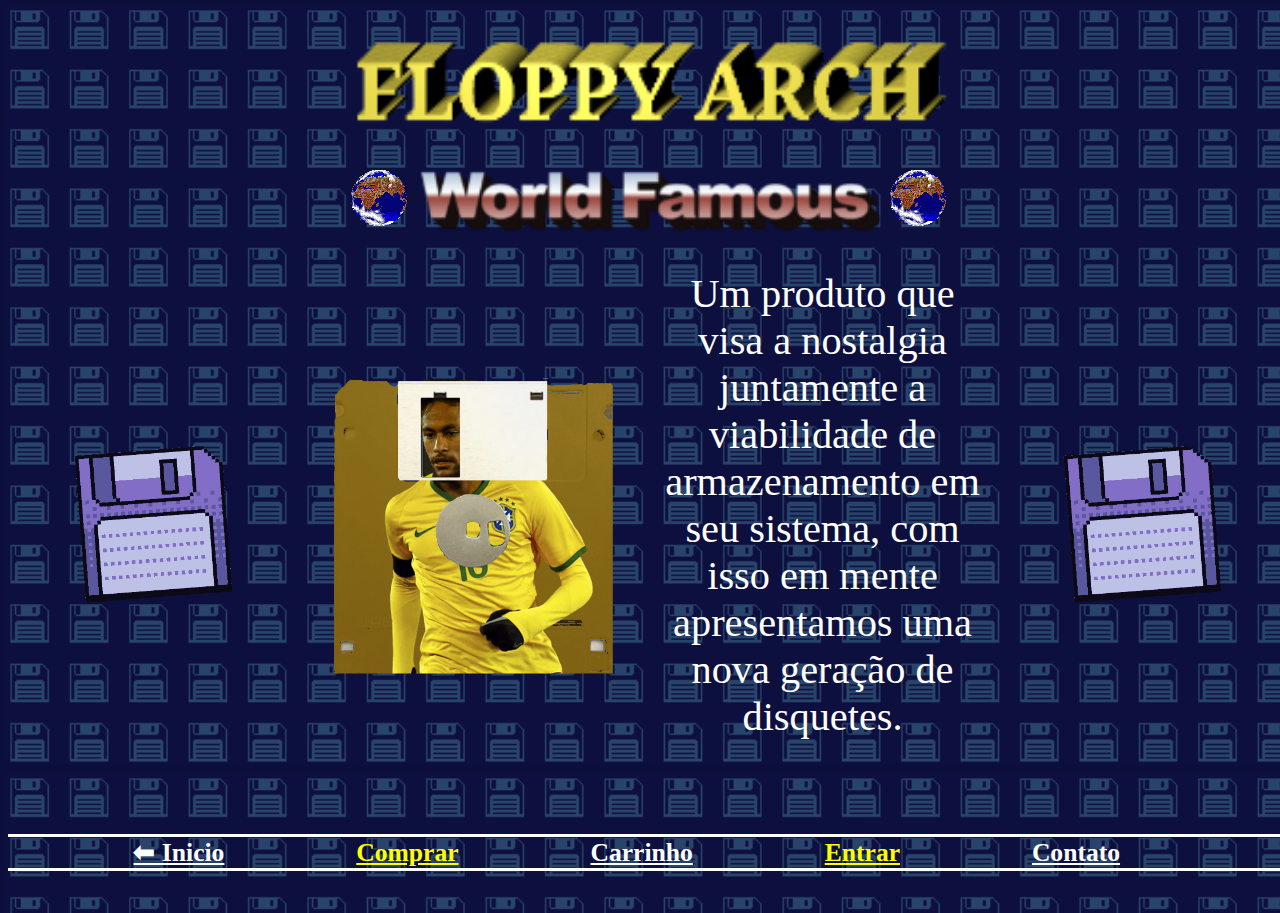
==== index.html @ 51517c16 "contato" ====
<!DOCTYPE html>
<html lang="pt-br">
<head>
    <meta charset="UTF-8">
    <meta http-equiv="X-UA-Compatible" content="IE=edge">
    <meta name="viewport" content="width=device-width, initial-scale=1.0">
    <title>FOPPY ARCH - Início</title>
    <link rel="stylesheet" href="css/index.css" /> 
</head>
<body>
   <div class="d0">
        <div class="d1">
            <div class="tits">
                <div class="titulo">
                    <img src="images/floppy_arch_title.png">
                </div>
                <div class="wf">
                    <div class="mundo">
                        <img src="images/MVUH3J2T.gif">
                    </div>
                    <img src="images/World_Famous_title.png" >
                    <div class="mundo">
                        <img src="images/MVUH3J2T.gif">
                    </div>
                </div>
            </div>
            

        </div>
        <div class="d2">
            <div class="d222">
                <img src="images/disquete.gif" class="floppy_disk">
            </div>
            <div class="d21">
                <img src="images/neymar_gold.png" class="neymar">
            </div>
            <div class="d22">
                <p class="into">Um produto que visa a nostalgia juntamente a viabilidade de armazenamento em seu sistema, com isso em mente apresentamos uma nova geração de disquetes.</p>
            </div>
            <div class="d222">
                <img src="images/disquete.gif" class="floppy_disk">
            </div>
        </div>
        
        <div class="d3">
            <div class="footer">
                <div class="branco"> a</div>
                
                <span><u><b><a href="index.html" id="menupadrao">⬅ Inicio</a></b></u></span>
                <span><u><b><a href="comprar.html"  id="comprar">Comprar</a></b></u></span>
                <span><u><b><a href="carrinho.html" id="menupadrao">Carrinho</a></b></u></span>
                <span><u><b><a href="entrar.html"  id="login">Entrar</a></u></b></span>
                <span><u><b><a href="contato.html"  id="menupadrao">Contato</a></u></b></span>

                <div class="branco"> a</div>
            </div>
        </div>
    </div>  
</body>
</html>
---- css/index.css ----
body
{
    background-image: url('../images/Background3.png');
    overflow: hidden;
    width: 100%;
    height: 99.7vh;
}

.d0 
{
    height: 100%;
    width: 100%;
    display: flex;
    flex-direction: column;
    justify-content: space-around;
}
.d1 
{
    height: 25%;
    width: 100%;
    display: flex;
    flex-direction: row;
    justify-items: center;
    justify-content: center;
    align-items: center;
    align-content: center;
}
.mundo 
{
    width: 15%;
    height: 100%;
    display: flex;
    flex-direction: column;
    justify-content: center;
    justify-items: center;
    align-items: center;
    align-content: center;
}
.tits {
    width: 40%;
    height: 100%;
    display: flex;
    flex-direction: column;
    justify-content: space-between;
    justify-items: center;
    align-items: center;
    align-content: center;
}
.d2 {
    height: 60%;
    width: 100%;
    display: flex;
    flex-direction: row;
    justify-content: center;
    justify-items: center;
    align-items: center;
    align-content: center;

}
.d222
{
    width: 25%;
    display: flex;
    justify-content: center;
    justify-items: center;
    align-items: center;
    align-content: center;
}
.floppy_disk
{
    animation: intro 1s linear;
    width: 70%;
}
.d21 {
    height: 100%;
    width: 30%;
    display: flex;
    justify-content: center;
    justify-items: center;
    align-items: center;
    align-content: center;
}
.neymar 
{
    width: 80%;
}
.d22 
{
    height: 100%;
    width: 30%;
    font-size: 90%;
}
.into 
{
    display: flex;
    font-size: 280%;
    color: white;
    text-align: center;
    margin: 4.5%;
    justify-content: center;
    justify-items: center;
    align-items: center;
    align-content: center;
}
.d3 
{
    height: 10%;
    width: 100%;
    display: flex;
    justify-content: center;
    justify-items: center;
    align-items: center;
    align-content: center;
}
.titulo 
{
    width: 100%;
    height: 60%;
    display: flex;
    justify-content: center;
    justify-items: center;

}
 .wf 
 {
    width: 100%;
    height: 37%;
    display: flex;
    justify-content: center;
    justify-items: center;

}

.footer 
{
    display: flex;
    width: 100%;
    display: inline-block;
    font-size: 2vw;
    z-index: 1;
}

span 
{
    padding-left: 9.8%;
}

.branco
{
    color: white;
    background-color: white;    
    font-size: 1px;
    line-height: 300%;
}

@keyframes intro 
{
    0% {width: 100000px;}
    100% {width: 70%;}
}
#comprar 
{
    color: yellow;
}

#login {
    color: yellow;
}

#menupadrao {
    color: white;
}

rect {
    width: 200px;
    height: 10px;
    background: white;
}

@media screen and (max-width:450px) {
    .d1 {
        height: 15%;
        justify-content: space-between;
    }
    .d2 {
        height: 70%;
        flex-direction: column;
    }
    .d21 {
        height: 50%;
        width: 70%;
    }
    .d22 {
        height: 50%;
        width: 70%;
    }
    .neymar {
        width: 60%;
        height: 80%;
    }
    .footer {
        display: flex;
        width: 100%;
        display: inline-block;
        font-size: 2.8vw;
        z-index: 1;
    }
    span {
        padding-left: 7.4%;
    }
}

@media screen and (min-width:450px) and (max-width:900px){
    .d1 {
        height: 15%;
        justify-content: space-between;
    }
    .d2 {
        height: 70%;
        flex-direction: column;
    }
    .d21 {
        height: 50%;
        width: 70%;
    }
    .d22 {
        height: 50%;
        width: 70%;
    }
    .neymar {
        width: 50%;
        height: 80%;
    }
}
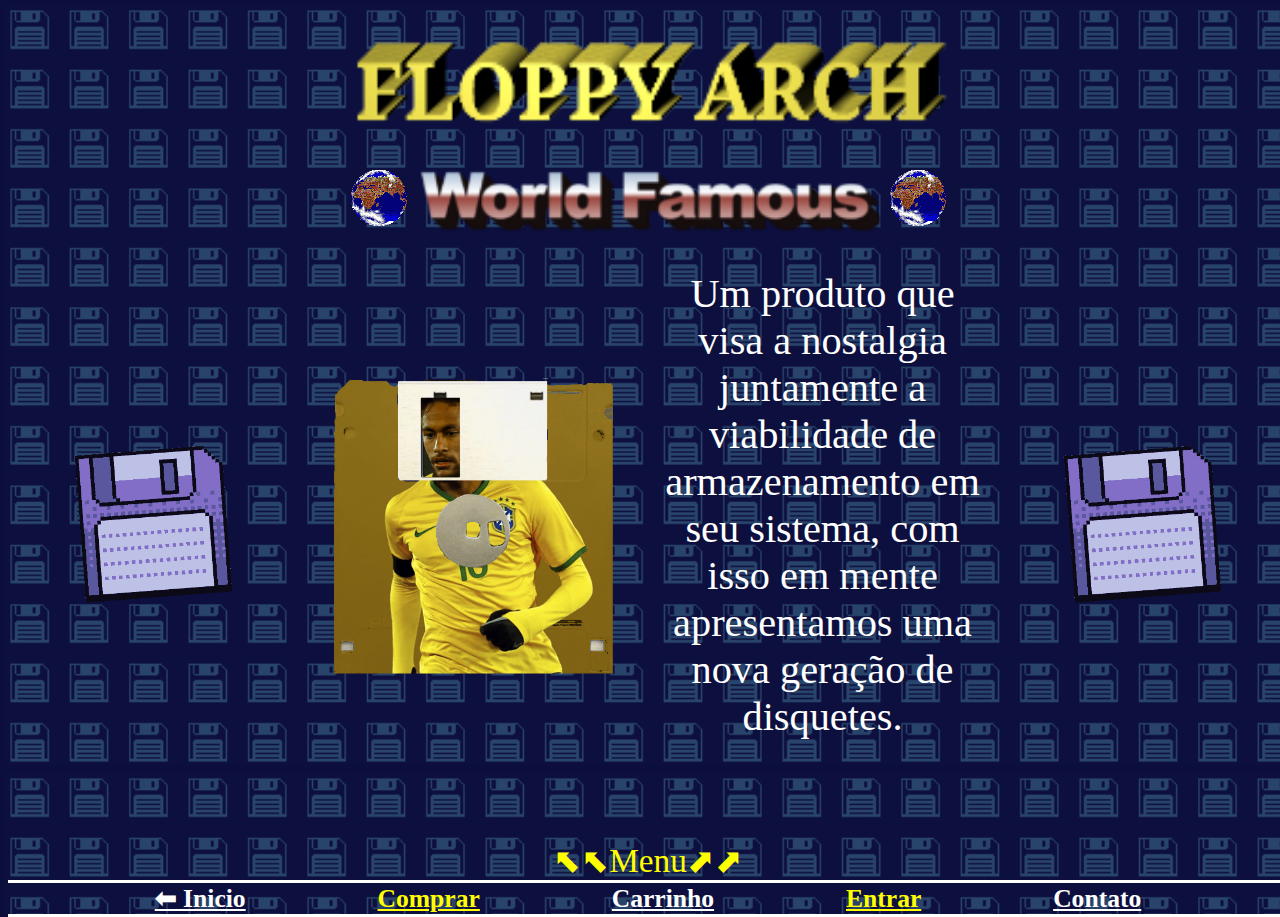
==== commit ba92cfae: "menu que mexe" ====
--- a/index.html
+++ b/index.html
@@ -42,19 +42,37 @@
             </div>
         </div>
         
-        <div class="d3">
-            <div class="footer">
+        <div class="d3" >
+            <div class="footer" onmouseleave="aparecer();" onmouseover="ocultar();">
+                <div id="texto_menu" class="texto_menu">⬉⬉Menu⬈⬈</div>
                 <div class="branco"> a</div>
                 
+                <u><b><a href="index.html" id="menupadrao">⬅ Inicio</a></b></u>
+                <span><u><b><a href="comprar.html"  id="comprar">Comprar</a></b></u></span>
+                <span><u><b><a href="carrinho.html" id="menupadrao">Carrinho</a></b></u></span>
+                <span><u><b><a href="entrar.html"  id="login">Entrar</a></u></b></span>
+                <span><u><b><a href="contato.html"  id="menupadrao">Contato</a></u></b></span>
+
+                <!--
                 <span><u><b><a href="index.html" id="menupadrao">⬅ Inicio</a></b></u></span>
                 <span><u><b><a href="comprar.html"  id="comprar">Comprar</a></b></u></span>
                 <span><u><b><a href="carrinho.html" id="menupadrao">Carrinho</a></b></u></span>
                 <span><u><b><a href="entrar.html"  id="login">Entrar</a></u></b></span>
                 <span><u><b><a href="contato.html"  id="menupadrao">Contato</a></u></b></span>
-
+                -->
                 <div class="branco"> a</div>
             </div>
         </div>
     </div>  
 </body>
-</html>+<script>
+    function ocultar()
+    {
+        texto_menu.style.display="none";
+    }
+    function aparecer()
+    {
+        texto_menu.style.display="inline";
+    }
+</script>
+</html>
--- a/css/index.css
+++ b/css/index.css
@@ -5,7 +5,6 @@
     width: 100%;
     height: 99.7vh;
 }
-
 .d0 
 {
     height: 100%;
@@ -65,11 +64,13 @@
     justify-items: center;
     align-items: center;
     align-content: center;
+    position: relative;
 }
 .floppy_disk
 {
     animation: intro 1s linear;
     width: 70%;
+    position: absolute;
 }
 .d21 {
     height: 100%;
@@ -111,6 +112,8 @@
     justify-items: center;
     align-items: center;
     align-content: center;
+    position: relative;
+    text-align: center;
 }
 .titulo 
 {
@@ -130,16 +133,31 @@
     justify-items: center;
 
 }
-
+.texto_menu
+{
+    color: yellow;
+    font-size: 130%;
+    font-family: Georgia, 'Times New Roman', Times, serif;
+
+}
 .footer 
 {
     display: flex;
     width: 100%;
     display: inline-block;
     font-size: 2vw;
-    z-index: 1;
-}
-
+    position: absolute;
+    padding-top: 4%;
+    text-align: center;
+    flex-direction: row;
+    justify-content: space-between;
+}
+.footer:hover
+{
+    padding-top: 0%;
+    font-size: 2vw;
+    
+}
 span 
 {
     padding-left: 9.8%;
@@ -155,7 +173,7 @@
 
 @keyframes intro 
 {
-    0% {width: 100000px;}
+    0% {width: 1060%;}
     100% {width: 70%;}
 }
 #comprar 
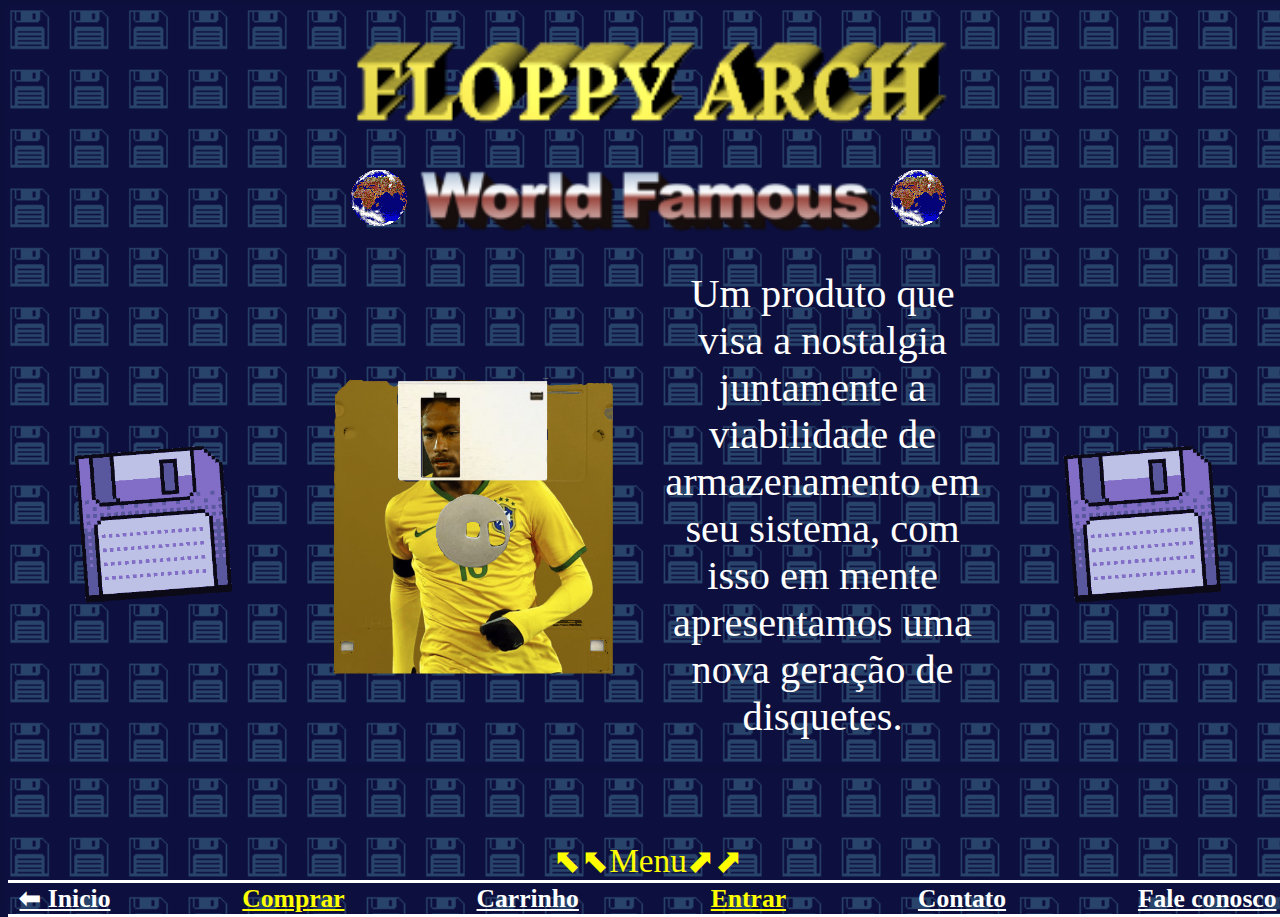
==== commit 6752ef47: "fale conosco e emojis" ====
--- a/index.html
+++ b/index.html
@@ -52,6 +52,7 @@
                 <span><u><b><a href="carrinho.html" id="menupadrao">Carrinho</a></b></u></span>
                 <span><u><b><a href="entrar.html"  id="login">Entrar</a></u></b></span>
                 <span><u><b><a href="contato.html"  id="menupadrao">Contato</a></u></b></span>
+                <span><u><b><a href="MQTT.html"  id="menupadrao">Fale conosco</a></u></b></span>
 
                 <!--
                 <span><u><b><a href="index.html" id="menupadrao">⬅ Inicio</a></b></u></span>
--- a/css/index.css
+++ b/css/index.css
@@ -150,7 +150,7 @@
     padding-top: 4%;
     text-align: center;
     flex-direction: row;
-    justify-content: space-between;
+    justify-content: space-around;
 }
 .footer:hover
 {
